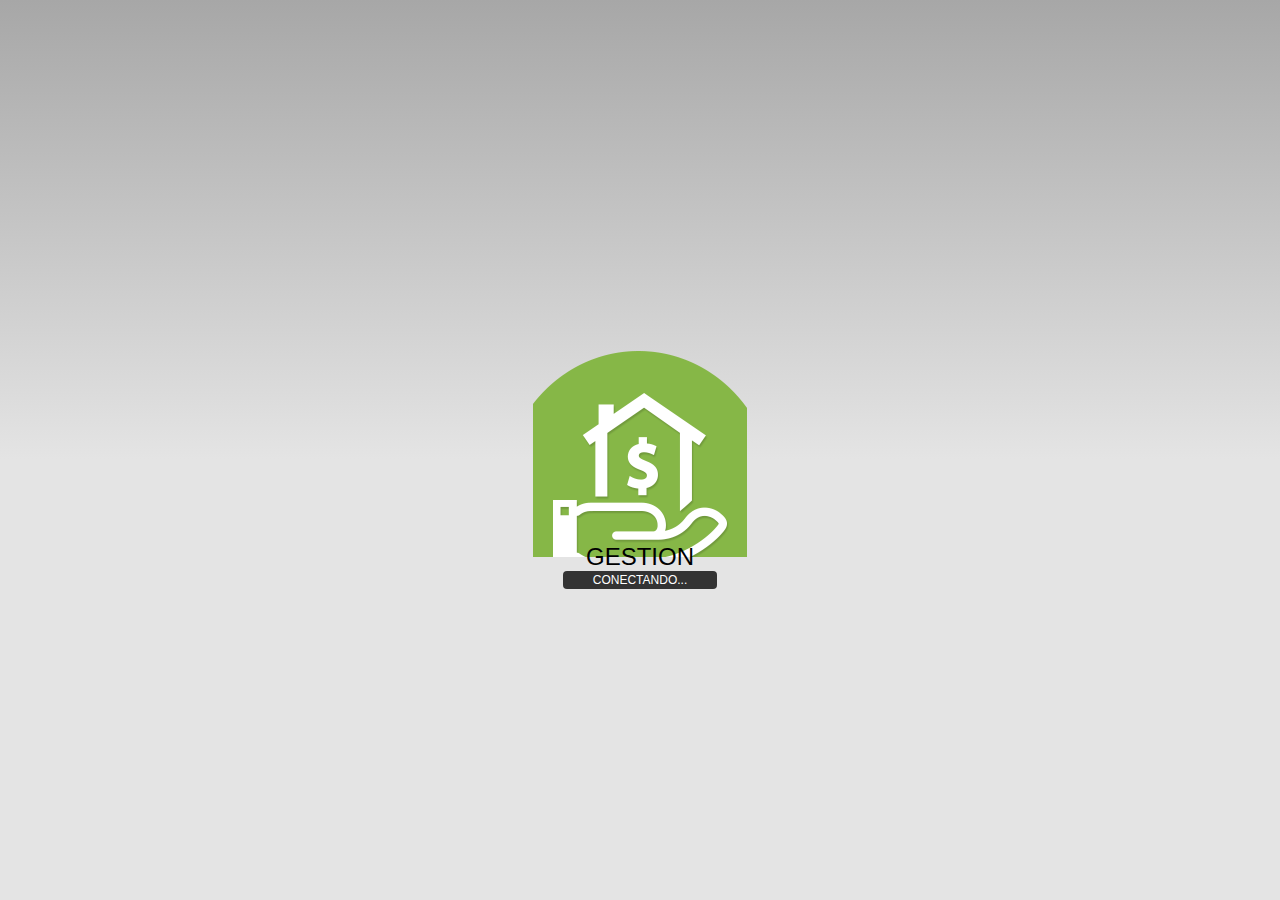
==== index.html @ 2da97c1c "none" ====
<!DOCTYPE html>
<!--
    Copyright (c) 2012-2016 Adobe Systems Incorporated. All rights reserved.

    Licensed to the Apache Software Foundation (ASF) under one
    or more contributor license agreements.  See the NOTICE file
    distributed with this work for additional information
    regarding copyright ownership.  The ASF licenses this file
    to you under the Apache License, Version 2.0 (the
    "License"); you may not use this file except in compliance
    with the License.  You may obtain a copy of the License at

    http://www.apache.org/licenses/LICENSE-2.0

    Unless required by applicable law or agreed to in writing,
    software distributed under the License is distributed on an
    "AS IS" BASIS, WITHOUT WARRANTIES OR CONDITIONS OF ANY
     KIND, either express or implied.  See the License for the
    specific language governing permissions and limitations
    under the License.
-->
<html>

<head>
    <meta charset="utf-8" />
    <meta name="format-detection" content="telephone=no" />
    <meta name="msapplication-tap-highlight" content="no" />
    <meta name="viewport" content="user-scalable=no, initial-scale=1, maximum-scale=1, minimum-scale=1, width=device-width" />
    <!-- This is a wide open CSP declaration. To lock this down for production, see below. -->
    <meta http-equiv="Content-Security-Policy" content="default-src * 'unsafe-inline'; style-src 'self' 'unsafe-inline'; media-src *" />
    <!-- Good default declaration:
    * gap: is required only on iOS (when using UIWebView) and is needed for JS->native communication
    * https://ssl.gstatic.com is required only on Android and is needed for TalkBack to function properly
    * Disables use of eval() and inline scripts in order to mitigate risk of XSS vulnerabilities. To change this:
        * Enable inline JS: add 'unsafe-inline' to default-src
        * Enable eval(): add 'unsafe-eval' to default-src
    * Create your own at http://cspisawesome.com
    -->
    <!-- <meta http-equiv="Content-Security-Policy" content="default-src 'self' data: gap: 'unsafe-inline' https://ssl.gstatic.com; style-src 'self' 'unsafe-inline'; media-src *" /> -->

    <link rel="stylesheet" type="text/css" href="css/index.css" />
    <title>Gestion</title>
</head>

<body>

    <div class="app">
        <h1>Gestion</h1>
        <div id="deviceready" class="blink">
            <p class="event listening">Conectando...</p>
            <p class="event received">Cargando...</p>
        </div>
    </div>
	<div id="contenedor">
	  <div id="contenido" class="contenedor-responsive">
		<iframe frameborder="0" allowfullscreen="" src="https://gestion.py.digital/admin/" width="100px" height="600px" id="theIframe" name="emilgo" ></iframe>
	  </div>
	</div>
	<script type="text/javascript" src="cordova.js"></script>
    <script type="text/javascript" src="js/index.js"></script>
    <script type="text/javascript">
        app.initialize();
    </script>
</body>
</html>
---- css/index.css ----
/*
 * Licensed to the Apache Software Foundation (ASF) under one
 * or more contributor license agreements.  See the NOTICE file
 * distributed with this work for additional information
 * regarding copyright ownership.  The ASF licenses this file
 * to you under the Apache License, Version 2.0 (the
 * "License"); you may not use this file except in compliance
 * with the License.  You may obtain a copy of the License at
 *
 * http://www.apache.org/licenses/LICENSE-2.0
 *
 * Unless required by applicable law or agreed to in writing,
 * software distributed under the License is distributed on an
 * "AS IS" BASIS, WITHOUT WARRANTIES OR CONDITIONS OF ANY
 * KIND, either express or implied.  See the License for the
 * specific language governing permissions and limitations
 * under the License.
 */
* {
    -webkit-tap-highlight-color: rgba(0,0,0,0); /* make transparent link selection, adjust last value opacity 0 to 1.0 */
}

body {
    -webkit-touch-callout: none;                /* prevent callout to copy image, etc when tap to hold */
    -webkit-text-size-adjust: none;             /* prevent webkit from resizing text to fit */
    -webkit-user-select: none;                  /* prevent copy paste, to allow, change 'none' to 'text' */
    background-color:#E4E4E4;
    background-image:linear-gradient(top, #A7A7A7 0%, #E4E4E4 51%);
    background-image:-webkit-linear-gradient(top, #A7A7A7 0%, #E4E4E4 51%);
    background-image:-ms-linear-gradient(top, #A7A7A7 0%, #E4E4E4 51%);
    background-image:-webkit-gradient(
        linear,
        left top,
        left bottom,
        color-stop(0, #A7A7A7),
        color-stop(0.51, #E4E4E4)
    );
    background-attachment:fixed;
    font-family:'HelveticaNeue-Light', 'HelveticaNeue', Helvetica, Arial, sans-serif;
    font-size:12px;
    height:100%;
    margin:0px;
    padding:0px;
    text-transform:uppercase;
    width:100%;
}

/* Portrait layout (default) */
.app {
    background:url(../img/imalogo3.png) no-repeat center top; /* 170px x 200px */
	  position:absolute;             /* position in the center of the screen */
    left:50%;
    top:50%;
    height:214px;                   /* text area height */
    width:214px;                   /* text area width */
    text-align:center;
    padding:0;     /* image height is 200px (bottom 20px are overlapped with text) */
    margin:-107px 0 0 -107px;  /* offset vertical: half of image height and text area height */
                                   /* offset horizontal: half of text area width */
}

/* Landscape layout (with min-width) */


h1 {
    font-size:24px;
    font-weight:normal;
    margin:200px 0 0 0;
    overflow:visible;
    padding:0px;
    text-align:center;
}

.event {
    border-radius:4px;
    -webkit-border-radius:4px;
    color:#FFFFFF;
    font-size:12px;
    margin:0px 30px;
    padding:2px 0px;
}

.event.listening {
    background-color:#333333;
    display:block;
}

.event.received {
    background-color:#4B946A;
    display:none;
}

@keyframes fade {
    from { opacity: 1.0; }
    50% { opacity: 0.4; }
    to { opacity: 1.0; }
}

@-webkit-keyframes fade {
    from { opacity: 1.0; }
    50% { opacity: 0.4; }
    to { opacity: 1.0; }
}

.blink {
    animation:fade 3000ms infinite;
    -webkit-animation:fade 3000ms infinite;
}

   #contenedor {
  width: 700px;
}
#cabecera {
}
#menu {
  float: left;
  width: 225px;
}
#contenido {
  float: left;
  width: 470px;
}
#pie {
  clear: both;
}
**// prueba
.contenedor-responsive {
  position: relative;
  padding-bottom: 56.25%;
  padding-top: 30px;
  height: 0;
  overflow: hidden;
}
.contenedor-responsive iframe,
.contenedor-responsive object,
.contenedor-responsive embed {
  position: absolute;
  top: 0;
  left: 0;
  width: 100%;
  height: 100%;
}
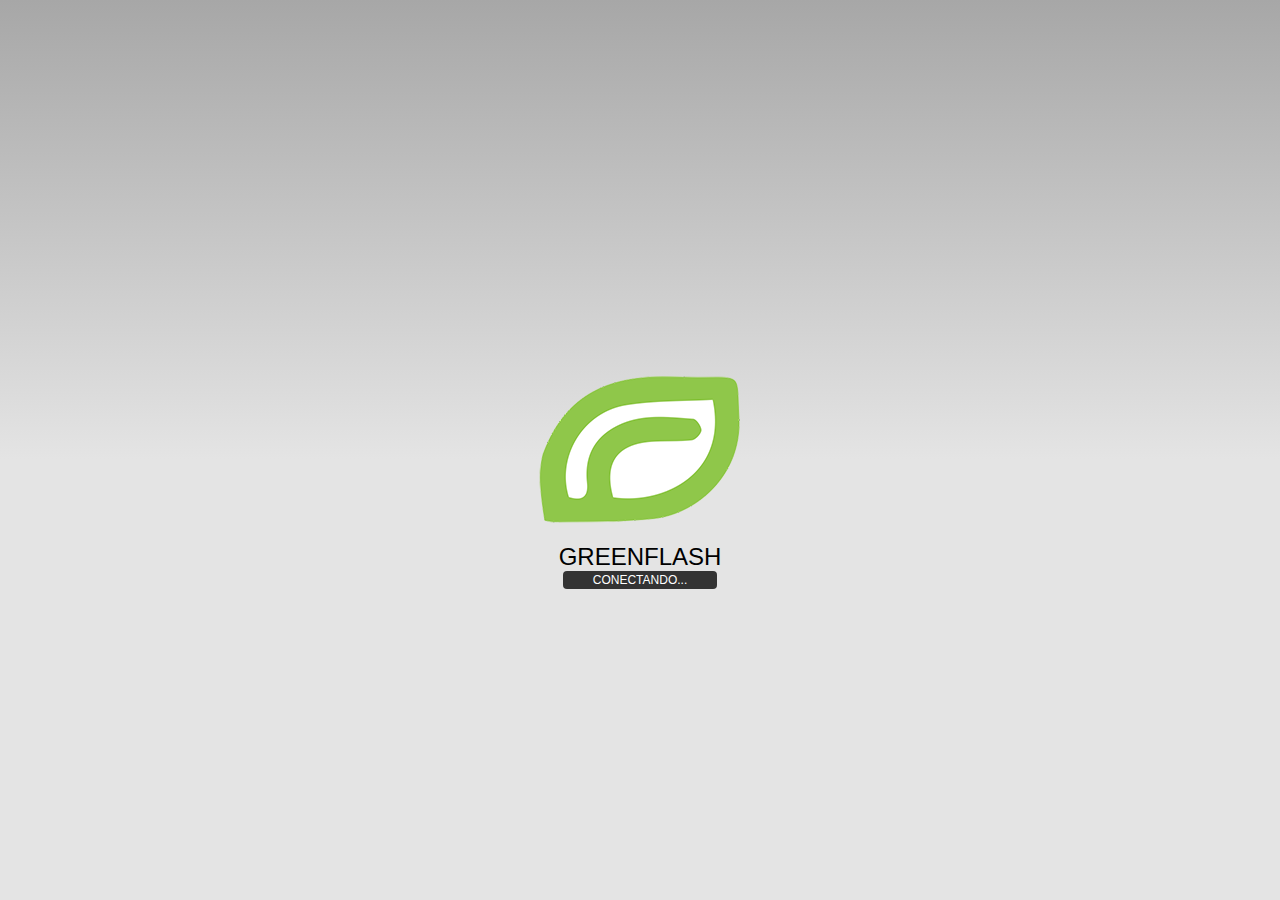
==== commit 797e9048: "dd" ====
--- a/index.html
+++ b/index.html
@@ -39,21 +39,21 @@
     <!-- <meta http-equiv="Content-Security-Policy" content="default-src 'self' data: gap: 'unsafe-inline' https://ssl.gstatic.com; style-src 'self' 'unsafe-inline'; media-src *" /> -->
 
     <link rel="stylesheet" type="text/css" href="css/index.css" />
-    <title>Gestion</title>
+    <title>GreenFlash</title>
 </head>
 
 <body>
 
     <div class="app">
-        <h1>Gestion</h1>
+        <h1>GreenFlash</h1>
         <div id="deviceready" class="blink">
             <p class="event listening">Conectando...</p>
             <p class="event received">Cargando...</p>
         </div>
     </div>
-	<div id="contenedor">
+	<div id="contenedor"> 
 	  <div id="contenido" class="contenedor-responsive">
-		<iframe frameborder="0" allowfullscreen="" src="https://gestion.py.digital/admin/" width="100px" height="600px" id="theIframe" name="emilgo" ></iframe>
+		<iframe frameborder="0" allowfullscreen="" src="http://greenflash.com.py/admin/" width="100px" height="600px" id="theIframe" name="emilgo" ></iframe>
 	  </div>
 	</div>
 	<script type="text/javascript" src="cordova.js"></script>
@@ -62,4 +62,5 @@
         app.initialize();
     </script>
 </body>
-</html>
+
+</html>--- a/css/index.css
+++ b/css/index.css
@@ -95,13 +95,13 @@
     50% { opacity: 0.4; }
     to { opacity: 1.0; }
 }
-
+ 
 @-webkit-keyframes fade {
     from { opacity: 1.0; }
     50% { opacity: 0.4; }
     to { opacity: 1.0; }
 }
-
+ 
 .blink {
     animation:fade 3000ms infinite;
     -webkit-animation:fade 3000ms infinite;
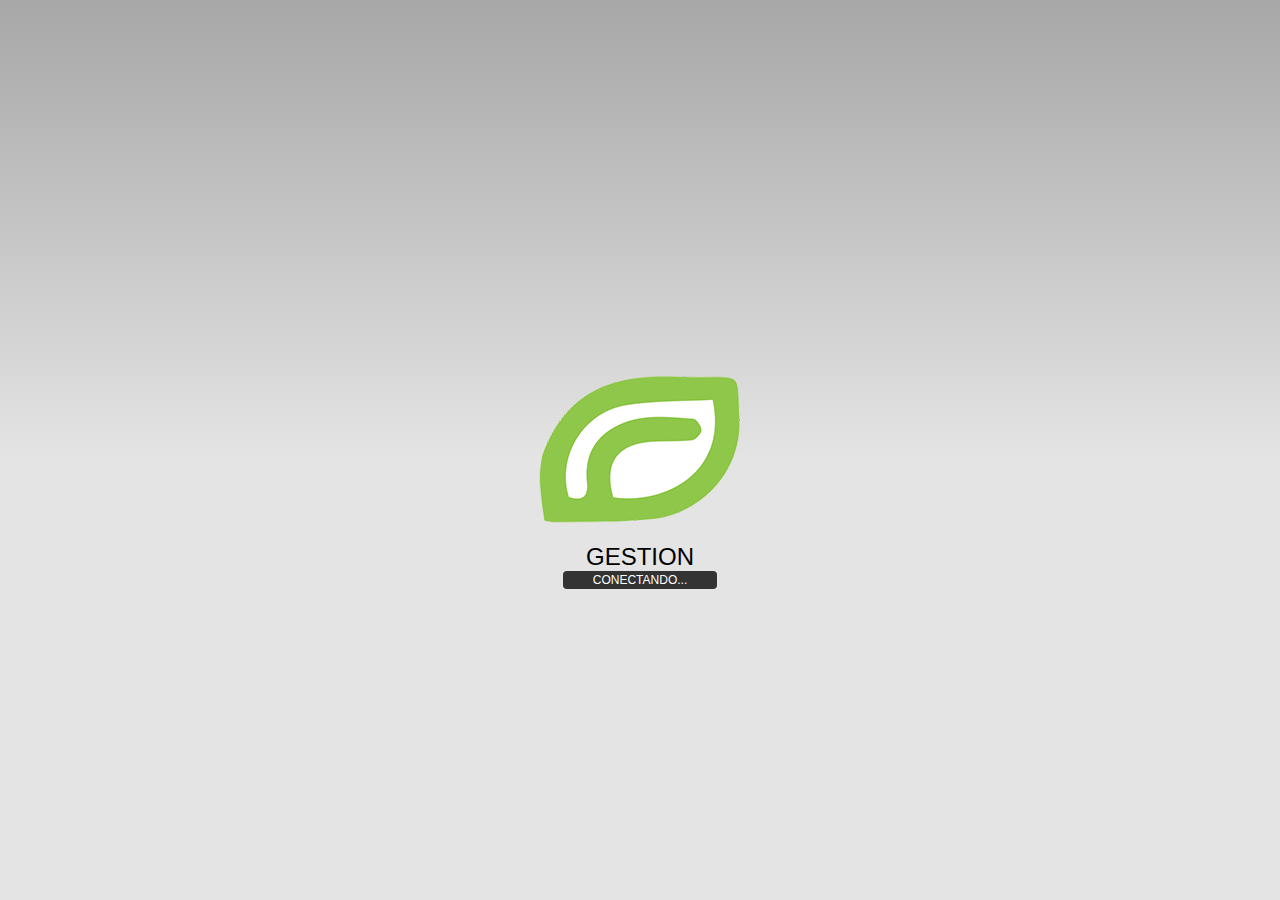
==== commit 1638f13c: "Update index.html" ====
--- a/index.html
+++ b/index.html
@@ -39,13 +39,13 @@
     <!-- <meta http-equiv="Content-Security-Policy" content="default-src 'self' data: gap: 'unsafe-inline' https://ssl.gstatic.com; style-src 'self' 'unsafe-inline'; media-src *" /> -->
 
     <link rel="stylesheet" type="text/css" href="css/index.css" />
-    <title>GreenFlash</title>
+    <title>Gestion</title>
 </head>
 
 <body>
 
     <div class="app">
-        <h1>GreenFlash</h1>
+        <h1>Gestion</h1>
         <div id="deviceready" class="blink">
             <p class="event listening">Conectando...</p>
             <p class="event received">Cargando...</p>
@@ -53,7 +53,7 @@
     </div>
 	<div id="contenedor"> 
 	  <div id="contenido" class="contenedor-responsive">
-		<iframe frameborder="0" allowfullscreen="" src="http://greenflash.com.py/admin/" width="100px" height="600px" id="theIframe" name="emilgo" ></iframe>
+		<iframe frameborder="0" allowfullscreen="" src="https://gestion.py.digital/admin/" width="100px" height="600px" id="theIframe" name="emilgo" ></iframe>
 	  </div>
 	</div>
 	<script type="text/javascript" src="cordova.js"></script>
@@ -63,4 +63,4 @@
     </script>
 </body>
 
-</html>+</html>
